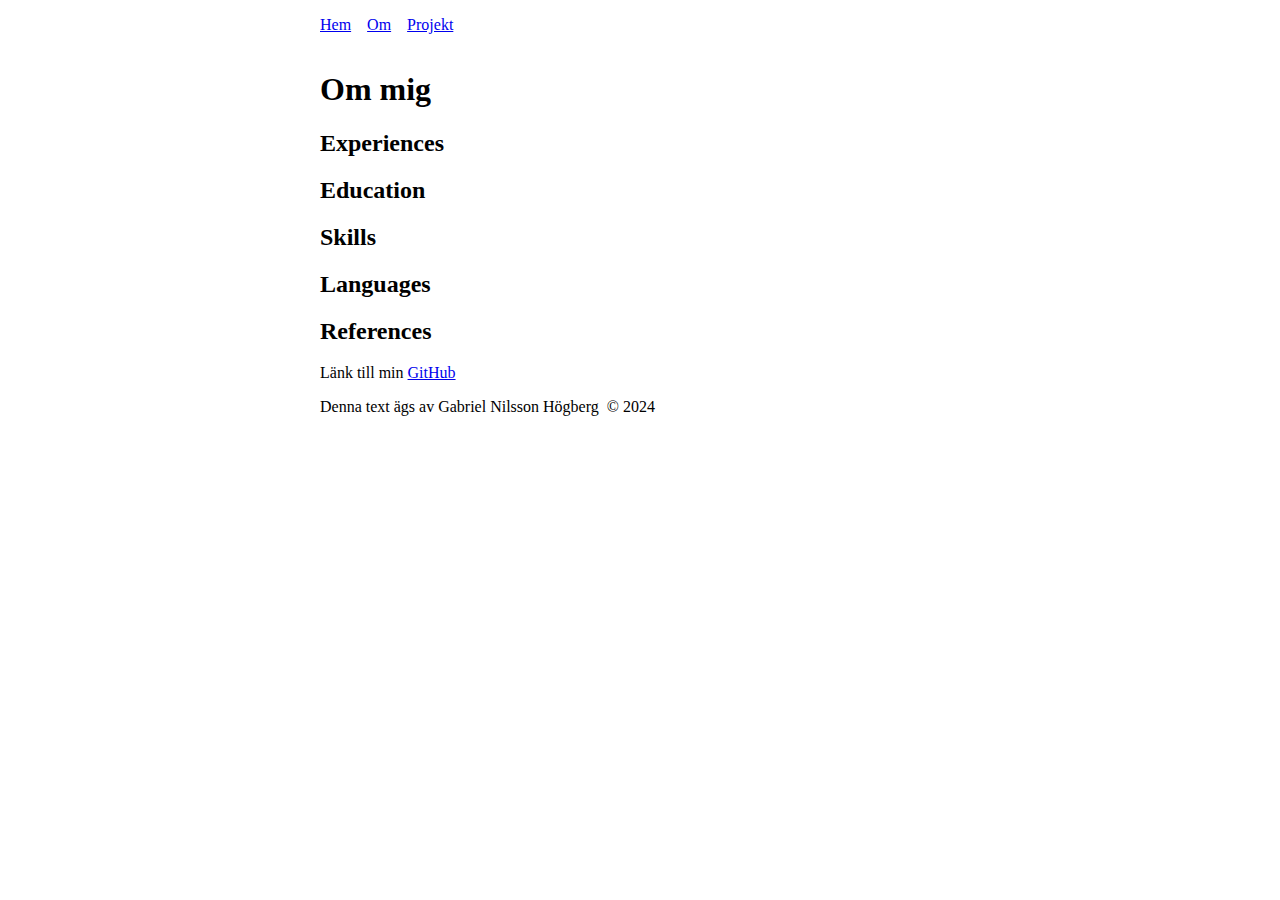
==== about.html @ 0405b492 "initial commit" ====
<!DOCTYPE html>
<html lang="en">

<head>
    <meta charset="UTF-8">
    <meta name="viewport" content="width=device-width, initial-scale=1.0">
    <link rel="stylesheet" href="css/style.css">
    <title>Om mig</title>
</head>

<body>
    <nav class="container">
        <ul>
            <li><a href="index.html">Hem</a></li>
            <li><a href="about.html">Om</a></li>
            <li><a href="projects.html">Projekt</a></li>
        </ul>
    </nav>

    <main class="container">
        <h1>Om mig</h1>
        <p></p>
        <h2>Experiences</h2>
        <p></p>
        <h2>Education</h2>
        <p></p>
        <h2>Skills</h2>
        <p></p>
        <h2>Languages</h2>
        <p></p>
        <h2>References</h2>
        <p></p>
    </main>

    <footer class="container">
        <p>Länk till min <a href="https://github.com/Gabbe16">GitHub</a></p>
        <p>Denna text ägs av Gabriel Nilsson Högberg &nbsp;&copy; 2024</p>
    </footer>
</body>

</html>
---- css/style.css ----
.container {
    width: min(80ch, 100vw - 2rem);
    margin-inline: auto;
}

body {
    padding: 0;
    margin: 0;
}

img {
    max-width: 100%;
    height: auto;
}

nav {
    display: flex;
    justify-content: space-between;
    align-items: center;
}

nav > ul {
    list-style: none;
    display: flex;
    gap: 1rem;
    padding: 0;
}
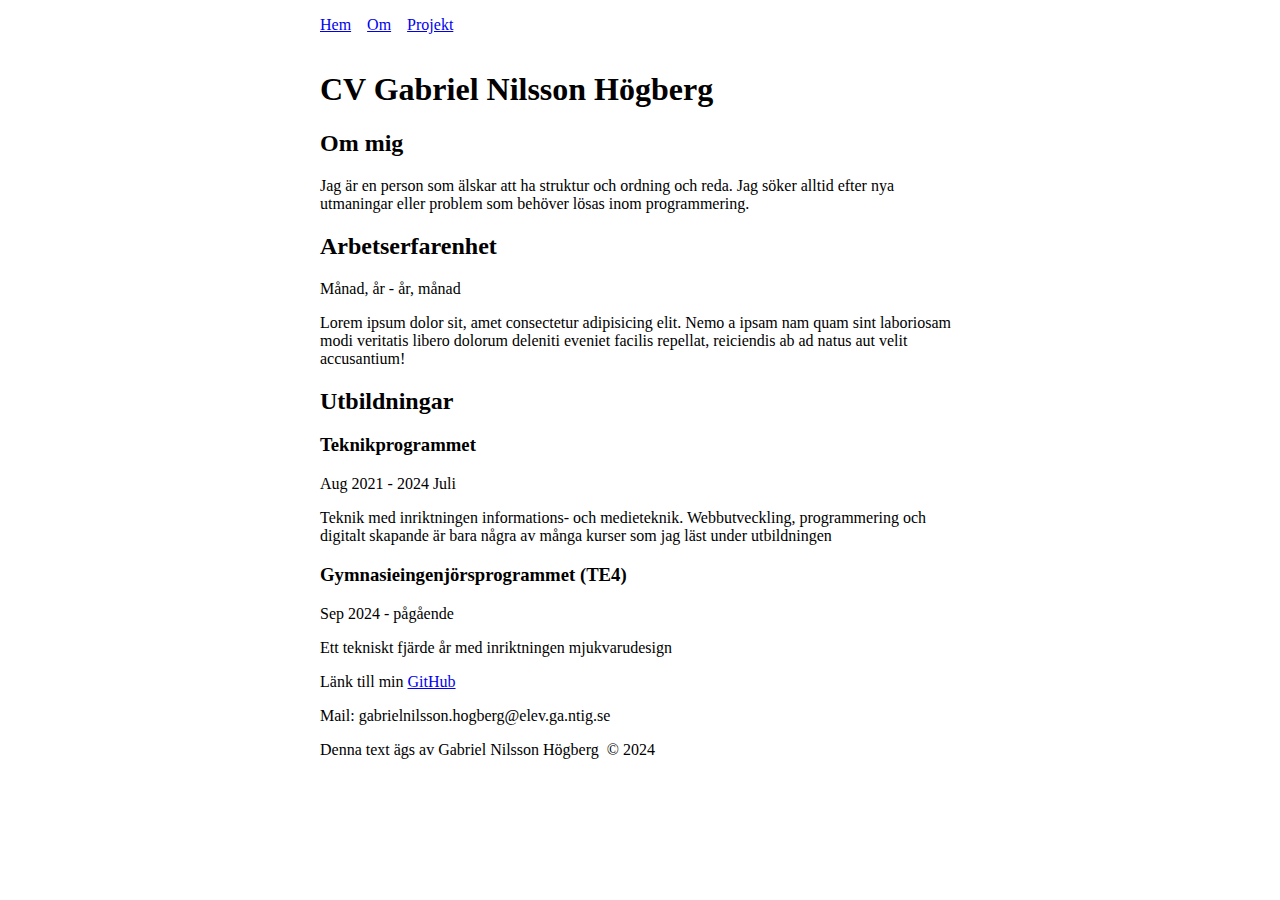
==== commit 0cdc8ac4: "landing page + about page changes" ====
--- a/about.html
+++ b/about.html
@@ -18,22 +18,27 @@
     </nav>
 
     <main class="container">
-        <h1>Om mig</h1>
-        <p></p>
-        <h2>Experiences</h2>
-        <p></p>
-        <h2>Education</h2>
-        <p></p>
-        <h2>Skills</h2>
-        <p></p>
-        <h2>Languages</h2>
-        <p></p>
-        <h2>References</h2>
-        <p></p>
+        <h1>CV Gabriel Nilsson Högberg</h1>
+        <h2>Om mig</h2>
+        <p>Jag är en person som älskar att ha struktur och ordning och reda. Jag söker alltid efter nya utmaningar eller
+            problem som behöver lösas inom programmering.</p>
+        <h2>Arbetserfarenhet</h2>
+        <p>Månad, år - år, månad</p>
+        <p>Lorem ipsum dolor sit, amet consectetur adipisicing elit. Nemo a ipsam nam quam sint laboriosam modi
+            veritatis libero dolorum deleniti eveniet facilis repellat, reiciendis ab ad natus aut velit accusantium!
+        </p>
+        <h2>Utbildningar</h2>
+        <h3>Teknikprogrammet</h3>
+        <p>Aug 2021 - 2024 Juli</p>
+        <p>Teknik med inriktningen informations- och medieteknik. Webbutveckling, programmering och digitalt skapande är bara några av många kurser som jag läst under utbildningen </p>
+        <h3>Gymnasieingenjörsprogrammet (TE4)</h3>
+        <p>Sep 2024 - pågående</p>
+        <p>Ett tekniskt fjärde år med inriktningen mjukvarudesign</p>
     </main>
 
     <footer class="container">
         <p>Länk till min <a href="https://github.com/Gabbe16">GitHub</a></p>
+        <p>Mail: gabrielnilsson.hogberg@elev.ga.ntig.se</p>
         <p>Denna text ägs av Gabriel Nilsson Högberg &nbsp;&copy; 2024</p>
     </footer>
 </body>
--- a/css/style.css
+++ b/css/style.css
@@ -8,8 +8,9 @@
     margin: 0;
 }
 
-img {
+hero > img {
     max-width: 100%;
+    width: 100%;
     height: auto;
 }
 
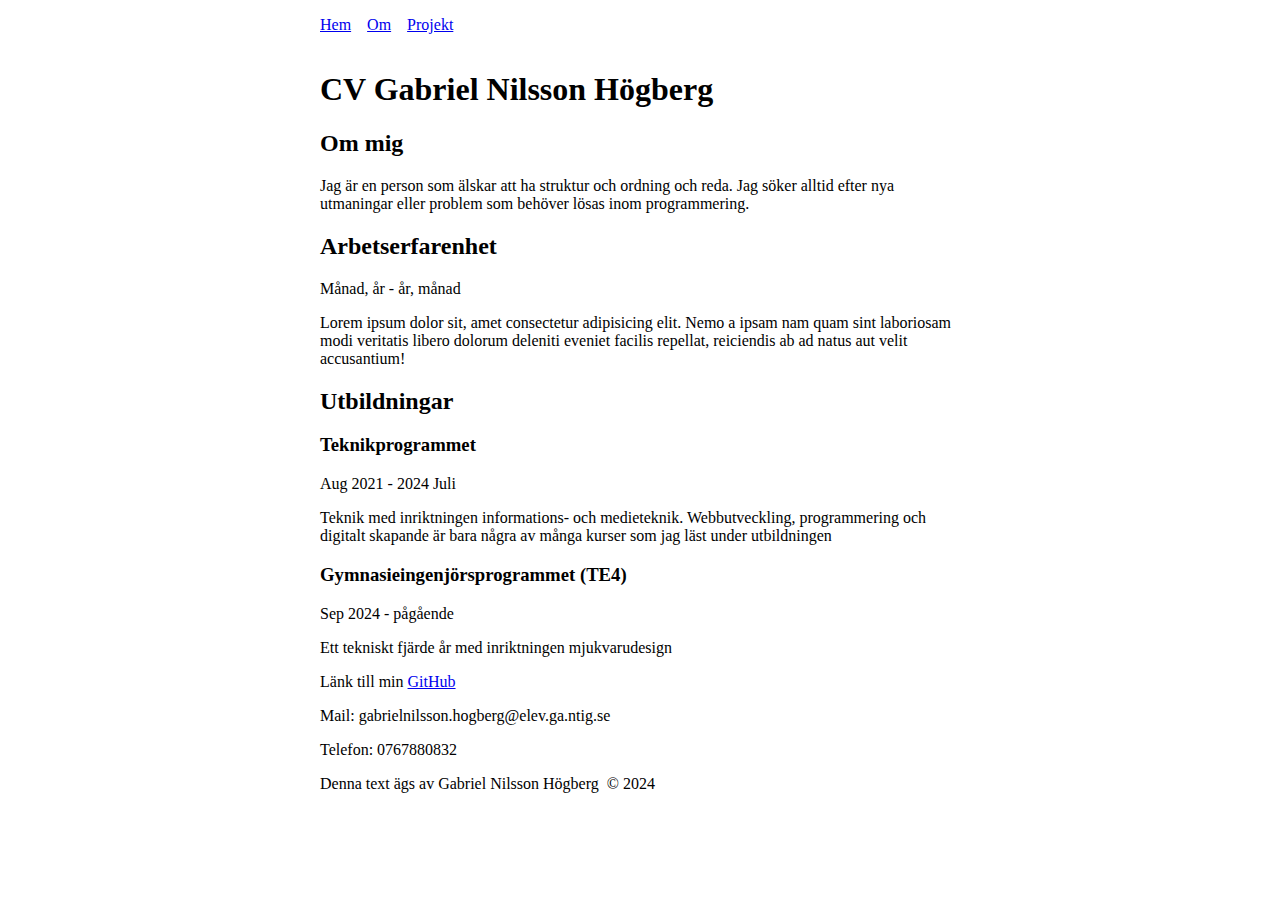
==== commit 08ace769: "footer changes + projects added" ====
--- a/about.html
+++ b/about.html
@@ -39,6 +39,7 @@
     <footer class="container">
         <p>Länk till min <a href="https://github.com/Gabbe16">GitHub</a></p>
         <p>Mail: gabrielnilsson.hogberg@elev.ga.ntig.se</p>
+        <p>Telefon: 0767880832</p>
         <p>Denna text ägs av Gabriel Nilsson Högberg &nbsp;&copy; 2024</p>
     </footer>
 </body>
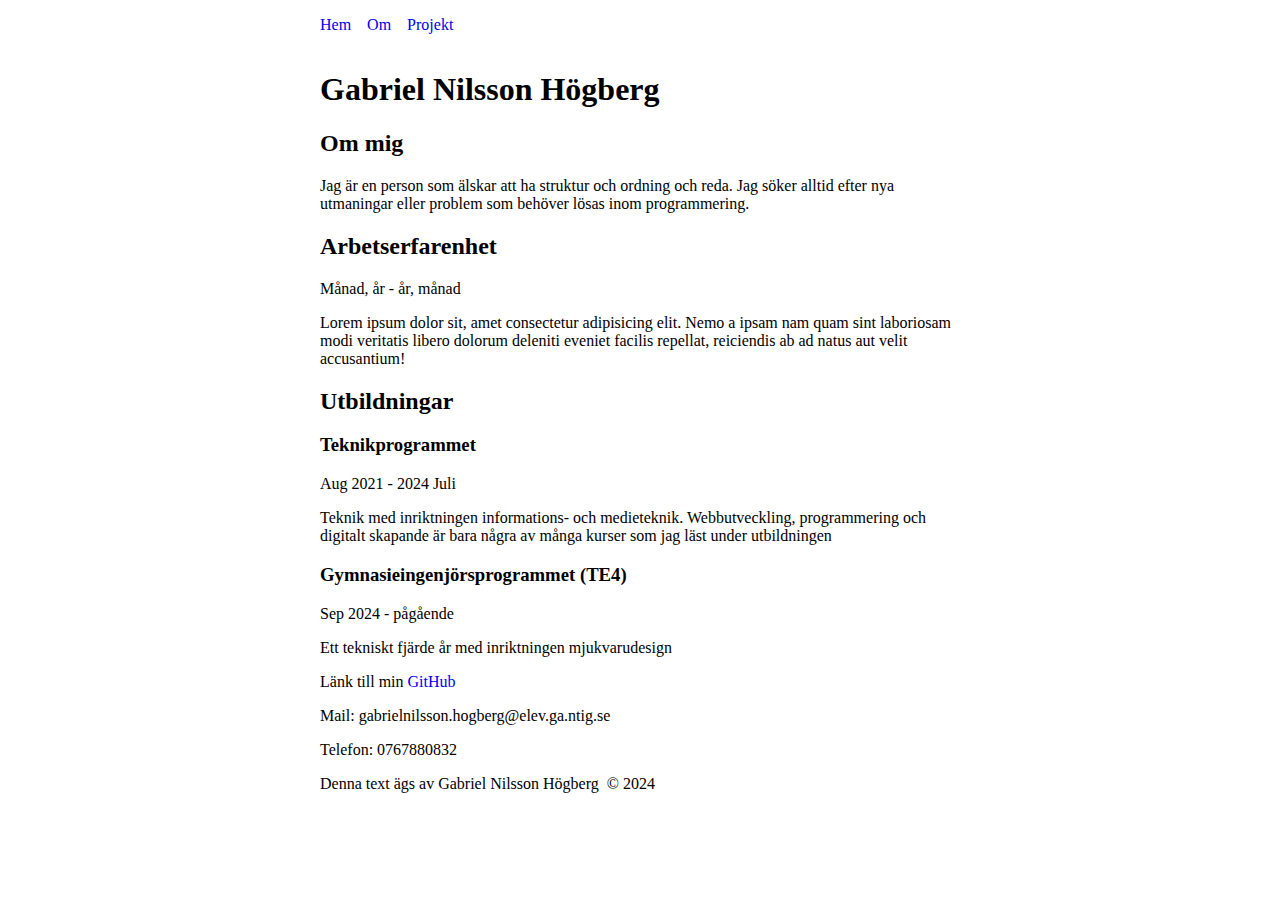
==== commit e5afe928: "more text + css styling links" ====
--- a/about.html
+++ b/about.html
@@ -18,7 +18,7 @@
     </nav>
 
     <main class="container">
-        <h1>CV Gabriel Nilsson Högberg</h1>
+        <h1>Gabriel Nilsson Högberg</h1>
         <h2>Om mig</h2>
         <p>Jag är en person som älskar att ha struktur och ordning och reda. Jag söker alltid efter nya utmaningar eller
             problem som behöver lösas inom programmering.</p>
@@ -30,7 +30,8 @@
         <h2>Utbildningar</h2>
         <h3>Teknikprogrammet</h3>
         <p>Aug 2021 - 2024 Juli</p>
-        <p>Teknik med inriktningen informations- och medieteknik. Webbutveckling, programmering och digitalt skapande är bara några av många kurser som jag läst under utbildningen </p>
+        <p>Teknik med inriktningen informations- och medieteknik. Webbutveckling, programmering och digitalt skapande är
+            bara några av många kurser som jag läst under utbildningen </p>
         <h3>Gymnasieingenjörsprogrammet (TE4)</h3>
         <p>Sep 2024 - pågående</p>
         <p>Ett tekniskt fjärde år med inriktningen mjukvarudesign</p>
--- a/css/style.css
+++ b/css/style.css
@@ -25,4 +25,12 @@
     display: flex;
     gap: 1rem;
     padding: 0;
+}
+
+a:link {
+    text-decoration: none;
+}
+
+a:hover {
+    color: darkblue;
 }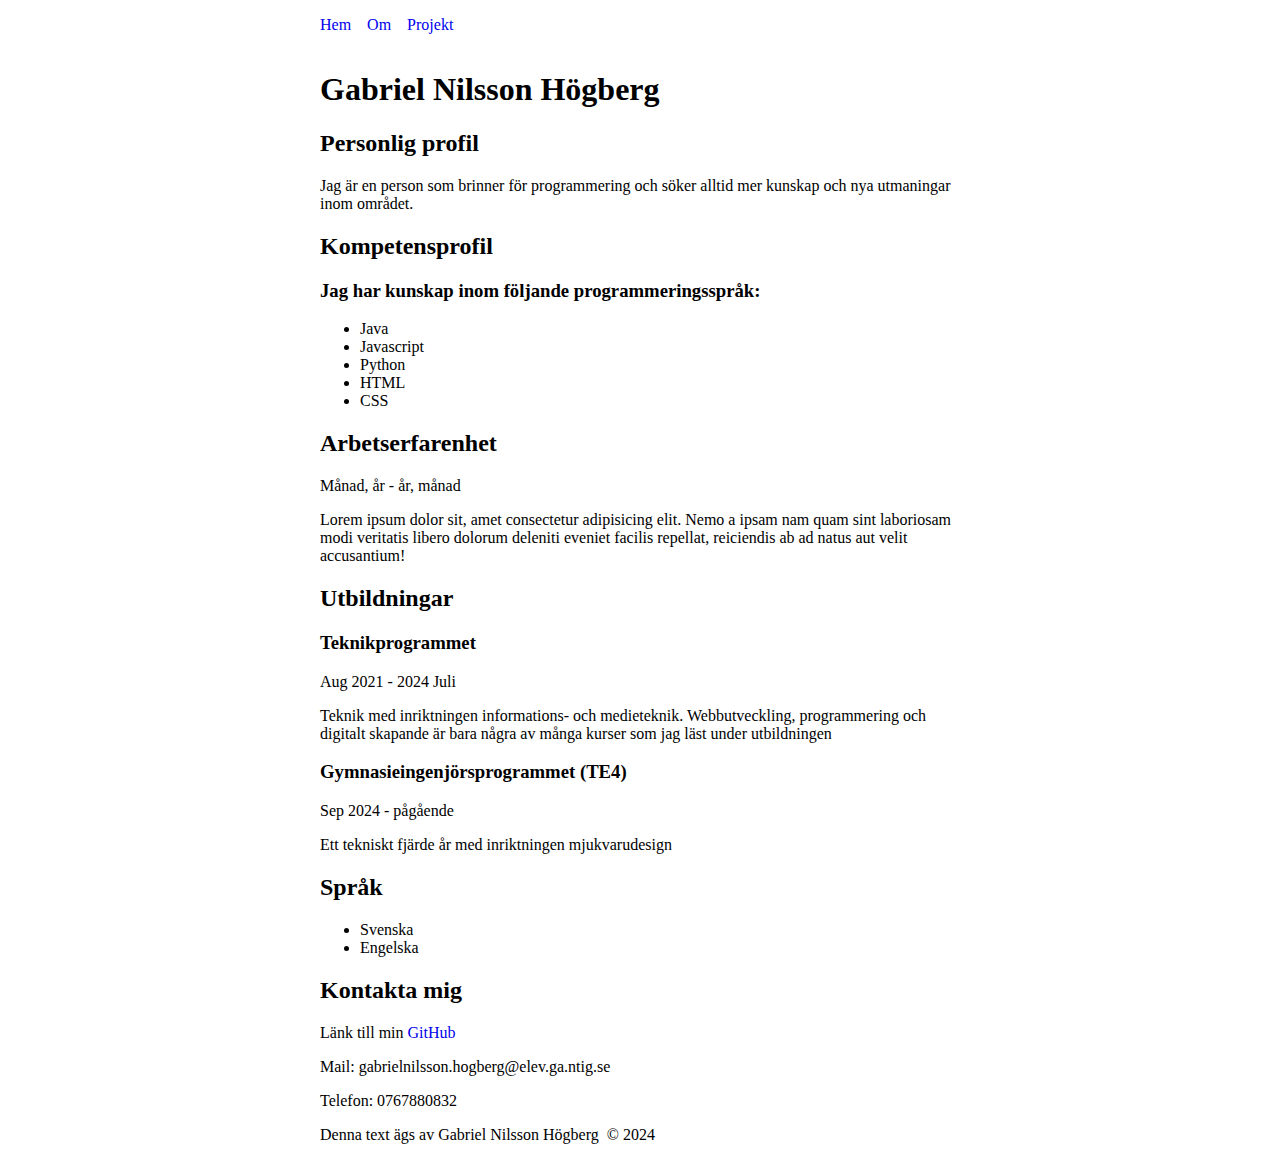
==== commit c662c7f7: "CV, Contact text changes" ====
--- a/about.html
+++ b/about.html
@@ -19,9 +19,17 @@
 
     <main class="container">
         <h1>Gabriel Nilsson Högberg</h1>
-        <h2>Om mig</h2>
-        <p>Jag är en person som älskar att ha struktur och ordning och reda. Jag söker alltid efter nya utmaningar eller
-            problem som behöver lösas inom programmering.</p>
+        <h2>Personlig profil</h2>
+        <p>Jag är en person som brinner för programmering och söker alltid mer kunskap och nya utmaningar inom området.</p>
+        <h2>Kompetensprofil</h2>
+        <h3>Jag har kunskap inom följande programmeringsspråk:</h3>
+        <ul>
+            <li>Java</li>
+            <li>Javascript</li>
+            <li>Python</li>
+            <li>HTML</li>
+            <li>CSS</li>
+        </ul>
         <h2>Arbetserfarenhet</h2>
         <p>Månad, år - år, månad</p>
         <p>Lorem ipsum dolor sit, amet consectetur adipisicing elit. Nemo a ipsam nam quam sint laboriosam modi
@@ -35,9 +43,15 @@
         <h3>Gymnasieingenjörsprogrammet (TE4)</h3>
         <p>Sep 2024 - pågående</p>
         <p>Ett tekniskt fjärde år med inriktningen mjukvarudesign</p>
+        <h2>Språk</h2>
+        <ul>
+            <li>Svenska</li>
+            <li>Engelska</li>
+        </ul>
     </main>
 
     <footer class="container">
+        <h2>Kontakta mig</h2>
         <p>Länk till min <a href="https://github.com/Gabbe16">GitHub</a></p>
         <p>Mail: gabrielnilsson.hogberg@elev.ga.ntig.se</p>
         <p>Telefon: 0767880832</p>
